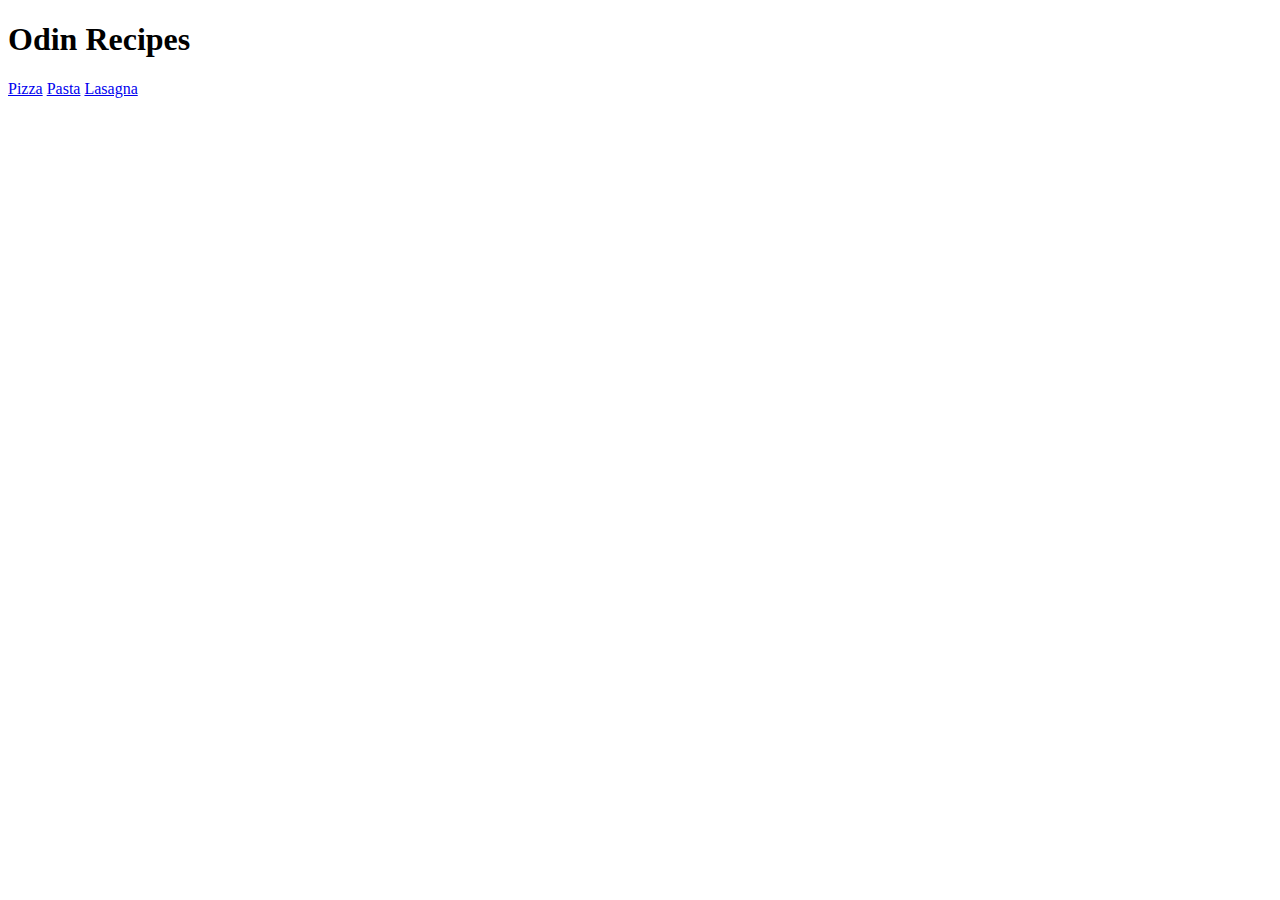
==== index.html @ 37cf2ff4 "Homepage created and Pizza Recipe completed" ====
<!DOCTYPE html>
<html lang="en">
<head>
    <meta charset="UTF-8">
    <meta name="viewport" content="width=device-width, initial-scale=1.0">
    <title>Odin Recipes</title>
</head>
<body>
    <h1>Odin Recipes</h1>
    <a href="recipes/pizza.html">Pizza</a>
    <a href="recipes/pasta.html">Pasta</a>
    <a href="recipes/lasagna.html">Lasagna</a>
</body>
</html>
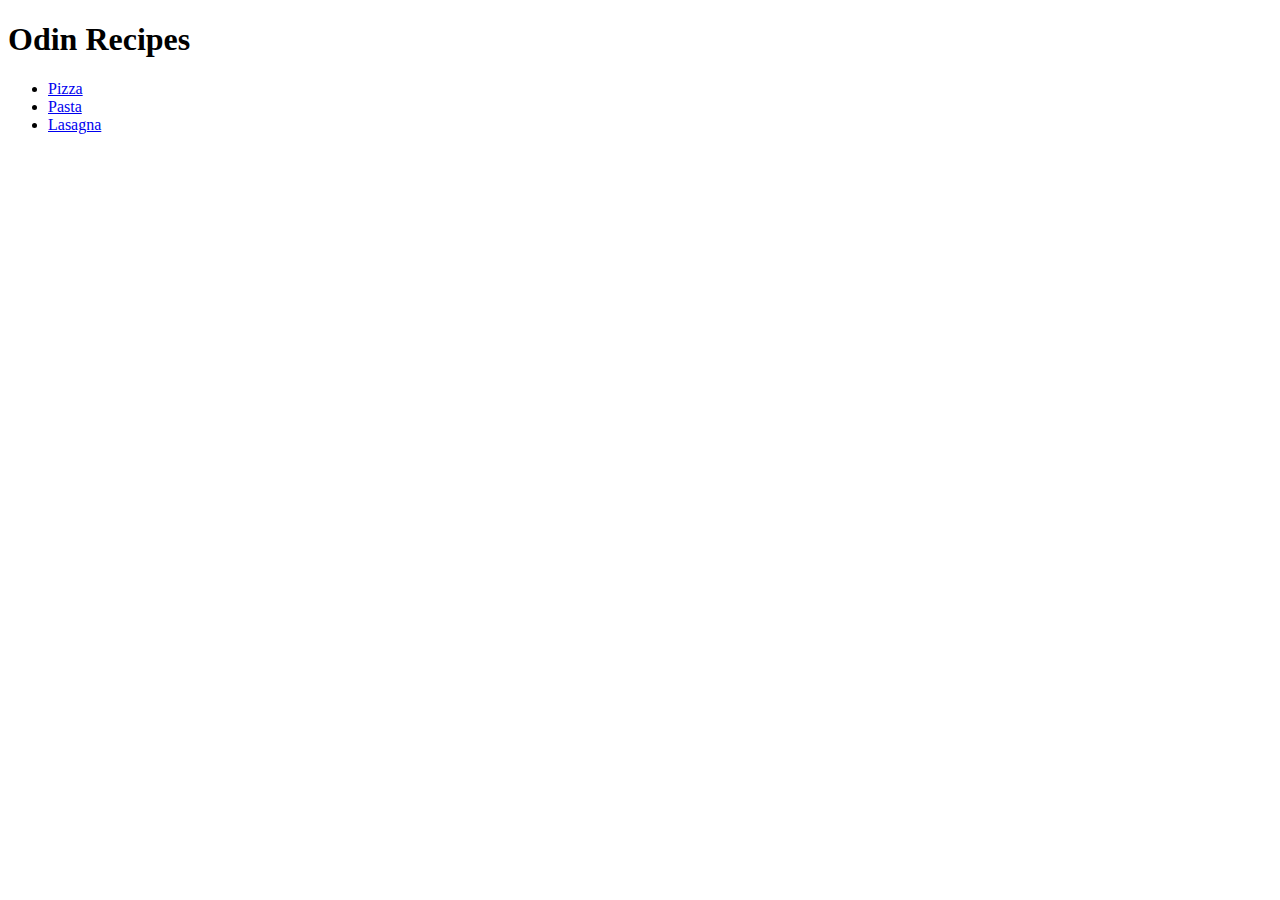
==== commit 552a2b89: "Lasagna Recipe completed" ====
--- a/index.html
+++ b/index.html
@@ -7,8 +7,10 @@
 </head>
 <body>
     <h1>Odin Recipes</h1>
-    <a href="recipes/pizza.html">Pizza</a>
-    <a href="recipes/pasta.html">Pasta</a>
-    <a href="recipes/lasagna.html">Lasagna</a>
+    <ul>
+        <li><a href="recipes/pizza.html">Pizza</a></li>
+        <li><a href="recipes/pasta.html">Pasta</a></li>
+        <li><a href="recipes/lasagna.html">Lasagna</a></li>
+    </ul>
 </body>
 </html>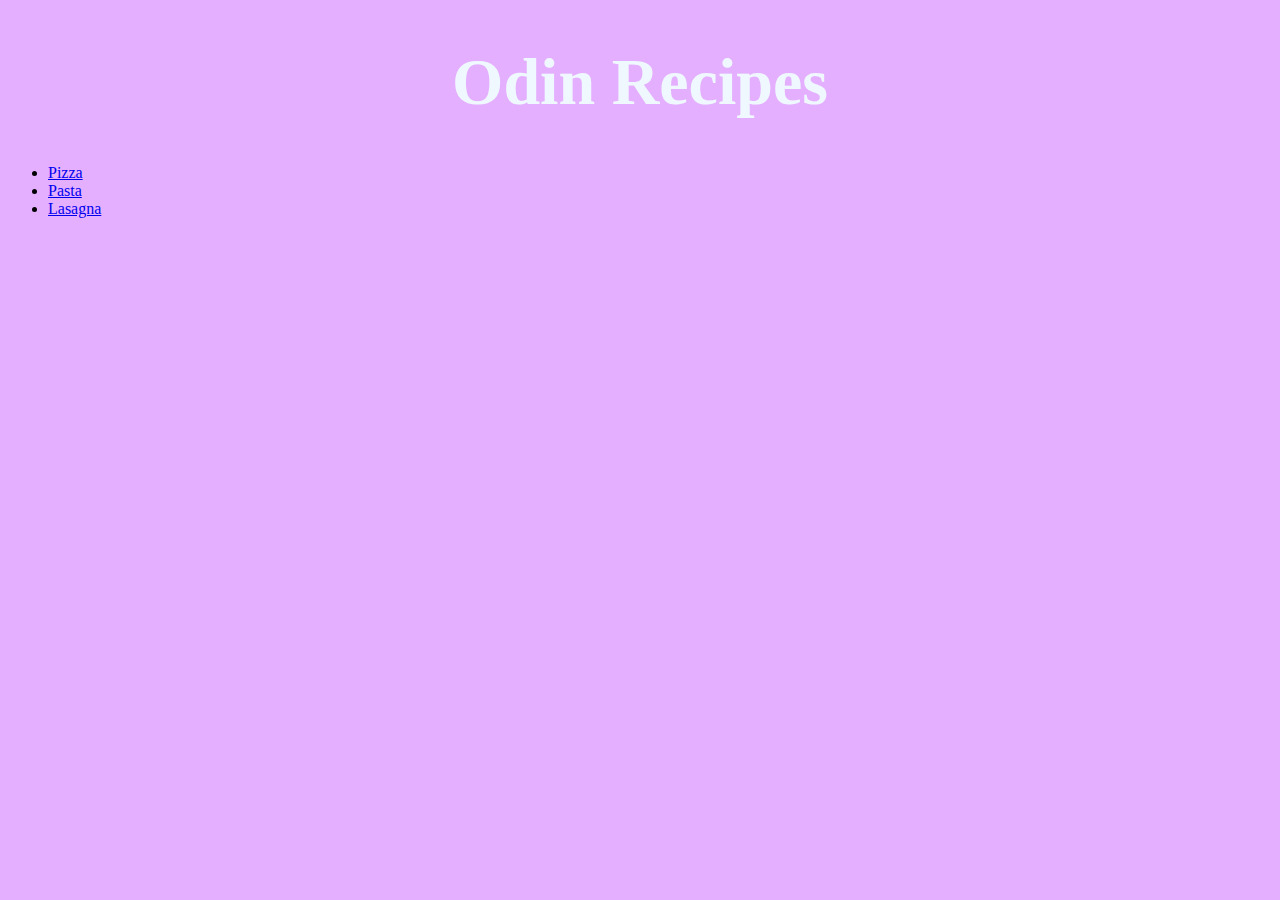
==== commit 02c9ad84: "Styledall the pages withh css so it doesn't look plain" ====
--- a/index.html
+++ b/index.html
@@ -4,9 +4,10 @@
     <meta charset="UTF-8">
     <meta name="viewport" content="width=device-width, initial-scale=1.0">
     <title>Odin Recipes</title>
+    <link rel="stylesheet" href="style.css">
 </head>
-<body>
-    <h1>Odin Recipes</h1>
+<body class="page">
+    <h1 class="title">Odin Recipes</h1>
     <ul>
         <li><a href="recipes/pizza.html">Pizza</a></li>
         <li><a href="recipes/pasta.html">Pasta</a></li>
--- a/style.css
+++ b/style.css
@@ -0,0 +1,20 @@
+.description,
+.title{
+    text-align: center;
+    font-family: 'Times New Roman', Times, serif;
+}
+
+.title{
+    font-size: 66px;
+    color: aliceblue;
+}
+
+.page{
+    background-color: rgba(214, 127, 255, 0.622);
+}
+
+.image{
+    display: block;
+    margin-left: auto;
+    margin-right: auto;
+}
